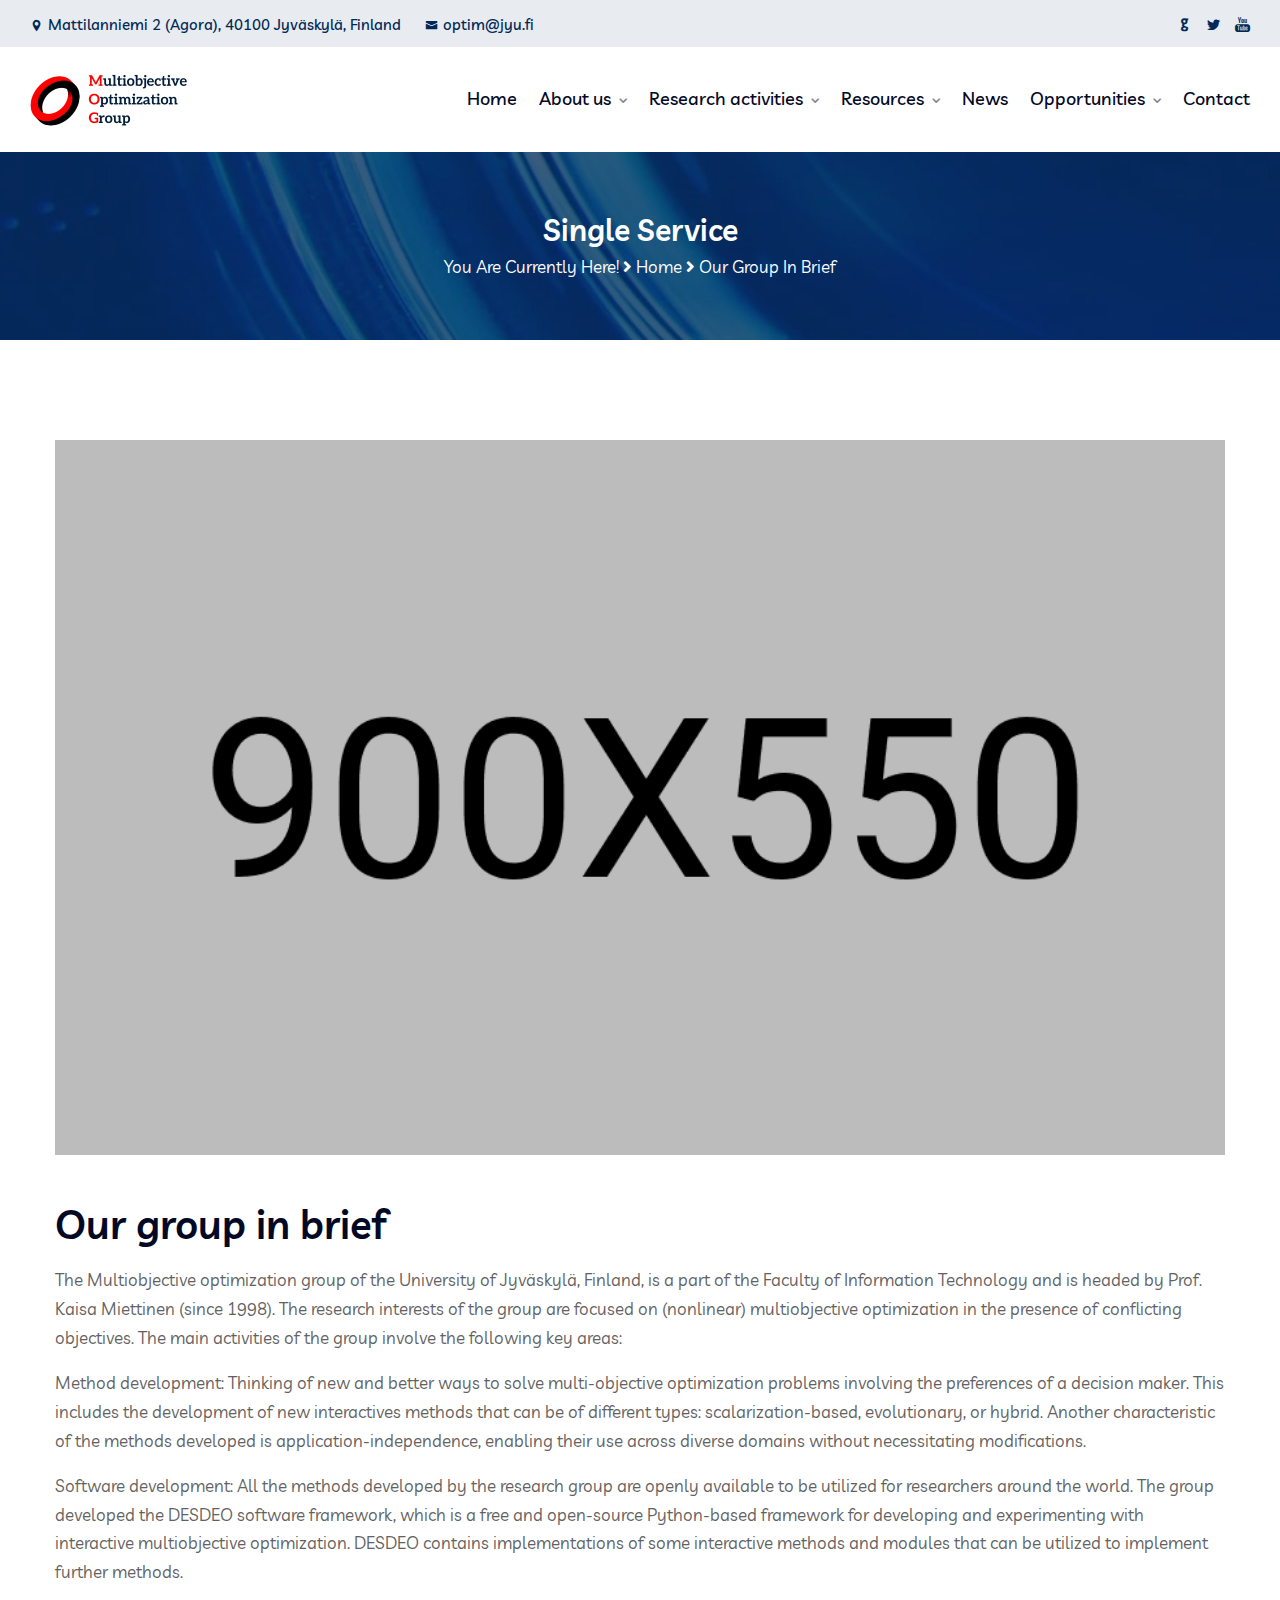
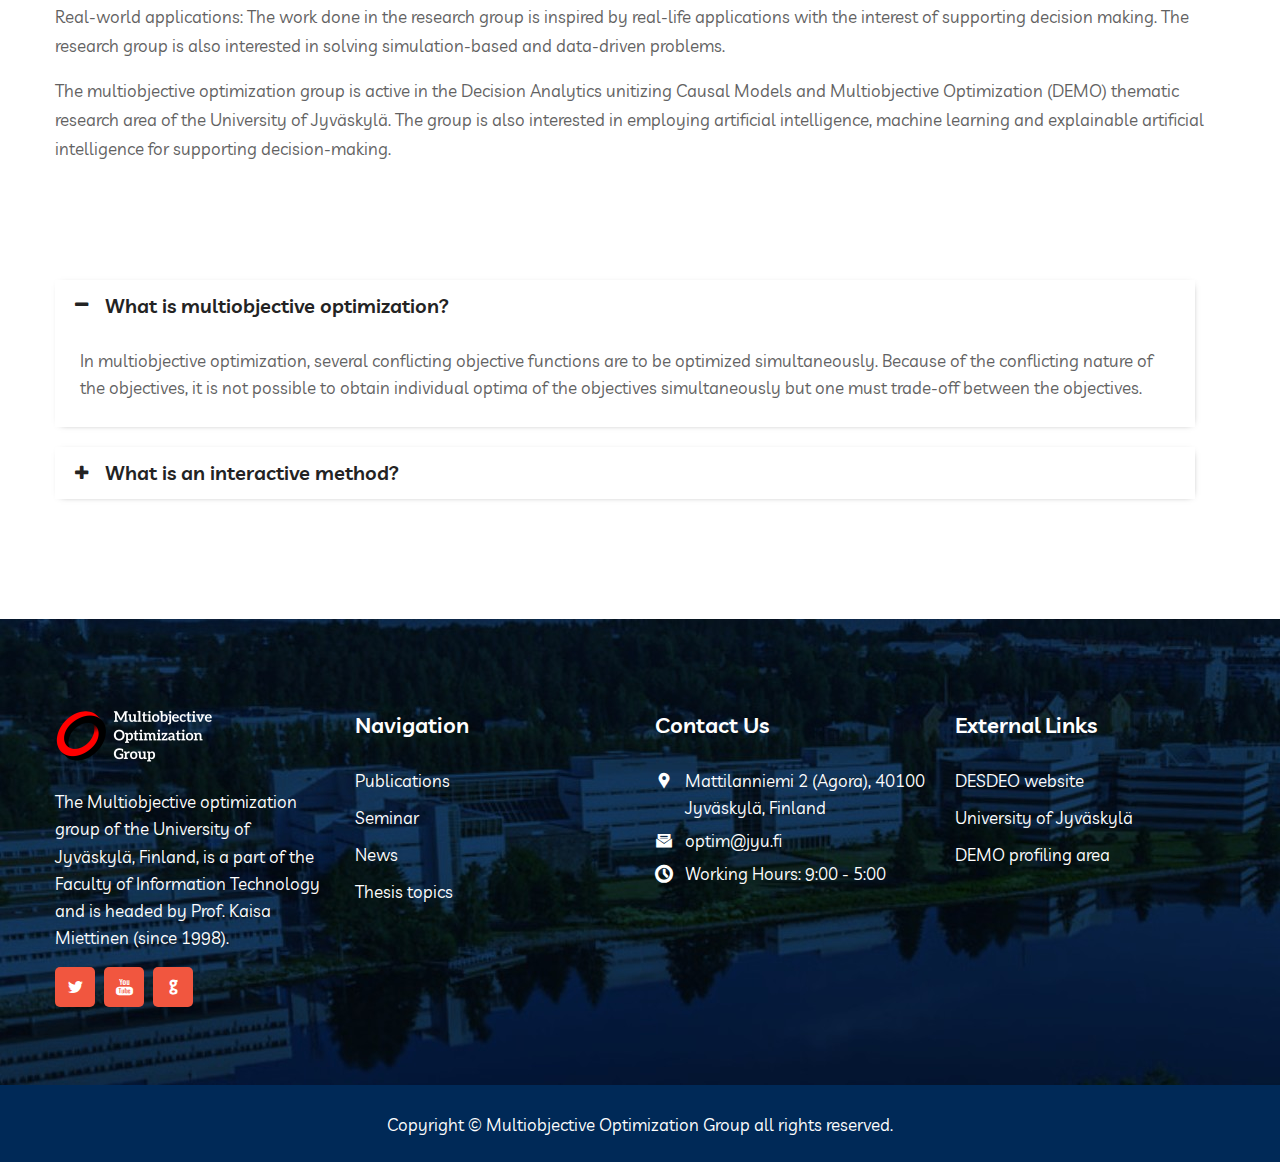
==== our_group_in_brief.html @ 7fce35a2 "updated information on index, description,resear profile, research directions and members" ====
<!DOCTYPE HTML>
<html lang="en-US">
   <head>
      <meta charset="UTF-8" />
      <meta http-equiv="x-ua-compatible" content="ie=edge" />
      <title>Multiobjective Optimization Group</title>
      <meta name="description" content="" />
      <meta
        name="viewport"
        content="wicorporateh=device-wicorporateh, initial-scale=1"
      />
      <!-- Favicon Icon -->
      <link rel="icon" type="image/png" href="img/favicon.png" />
      <link rel="stylesheet" type="text/css" href="css/bootstrap.min.css" />
      <link rel="stylesheet" type="text/css" href="venobox/venobox.css" />
      <link rel="stylesheet" type="text/css" href="css/plugin_theme_css.css" />
      <link rel="stylesheet" type="text/css" href="css/style.css" />
      <link rel="stylesheet" type="text/css" href="css/corporate_style.css" />
      <link rel="stylesheet" type="text/css" href="css/responsive.css" />
      <link
        rel="stylesheet"
        type="text/css"
        href="css/corporate-responsive.css"
      />
      <!-- modernizr js -->
      <script src="js/vendor/modernizr-2.8.3.min.js"></script>
   </head>
   <body>
      <div class="em40_header_area_main">
         <div class="corporate-header-top">
           <div class="container-fluid">
             <div class="row">
               <div class="col-xs-12 col-lg-8 col-xl-8 col-md-12 col-sm-12">
                 <div class="top-address text-left">
                   <p>
                     <span>
                       <i class="icofont-location-pin"></i>Mattilanniemi 2 (Agora),
                       40100 Jyväskylä, Finland</span
                     >
                     <a href="mailto:demo@example.com">
                       <i class="icofont-envelope"></i>optim@jyu.fi
                     </a>
                   </p>
                 </div>
               </div>
               <!-- TOP RIGHT -->
               <div class="col-xs-12 col-lg-4 col-xl-4 col-md-12 col-sm-12">
                 <div class="top-right-menu">
                   <ul class="social-icons text-right text_m_center">
                     <li>
                       <a class="github social-icon" href="#"
                         ><i class="icofont-github"></i
                       ></a>
                     </li>
                     <li>
                       <a class="twitter social-icon" href="#"
                         ><i class="icofont-twitter"></i
                       ></a>
                     </li>
                     <li>
                       <a class="youtube social-icon" href="#"
                         ><i class="icofont-brand-youtube"></i
                       ></a>
                     </li>
                   </ul>
                 </div>
               </div>
             </div>
           </div>
         </div>
         <!-- END HEADER TOP AREA -->
         <div class="corporate-main-menu one_page hidden-xs hidden-sm witr_h_h10">
           <div class="corporate_nav_area scroll_fixed postfix">
             <div class="container-fluid">
               <div class="row logo-left">
                 <div class="col-md-3 col-sm-3 col-xs-4">
                   <div class="logo">
                     <a class="main_sticky_main_l" href="index.html" title="MOG">
                       <img src="img/logo1.png" alt="MOG" />
                     </a>
                     <a class="main_sticky_l" href="index.html" title="MOG">
                       <img src="img/logo2.png" alt="MOG" />
                     </a>
                   </div>
                 </div>
                 <!-- MAIN MENU -->
                 <div class="col-md-9 col-sm-9 col-xs-8">
                   <div class="tx_mmenu_together">
                     <nav class="corporate_menu">
                       <ul class="sub-menu">
                         <li>
                           <a href="index.html">Home</a>
                         </li>
                         <li class="menu-item-has-children">
                           <a href="#">About us</a>
                           <ul class="sub-menu">
                             <li>
                               <a href="our_group_in_brief.html"
                                 >Our group in brief</a
                               >
                             </li>
                             <li>
                               <a href="research_profile.html">Research profile</a>
                             </li>
                             <li>
                               <a href="research_directions.html"
                                 >Current research directions</a
                               >
                             </li>
                             <li><a href="members.html">Members</a></li>
                             <li><a href="gallery.html">Gallery</a></li>
                           </ul>
                         </li>
                         <li class="menu-item-has-children">
                           <a href="#">Research activities</a>
                           <ul class="sub-menu">
                             <li><a href="seminar.html">Seminar</a></li>
                             <li><a href="publications.html">Publications</a></li>
                             <li><a href="projects.html">Projects</a></li>
                             <li>
                               <a href="conference_participation.html"
                                 >Conference participation</a
                               >
                             </li>
                             <li>
                               <a href="research_visits.html">Research visits</a>
                             </li>
                             <li>
                               <a href="collaboration.html">Collaboration</a>
                             </li>
                           </ul>
                         </li>
                         <li class="menu-item-has-children">
                           <a href="#">Resources</a>
                           <ul class="sub-menu">
                             <li><a href="material.html">Material</a></li>
                             <li><a href="software.html">Software</a></li>
                             <li>
                               <a href="posters_of_research.html"
                                 >Posters of research</a
                               >
                             </li>
                           </ul>
                         </li>
                         <li><a href="news.html">News</a></li>
                         <li class="menu-item-has-children">
                           <a href="#">Opportunities</a>
                           <ul class="sub-menu">
                             <li>
                               <a href="join_our_group.html">Join our group</a>
                             </li>
                             <li>
                               <a href="current_job_openings.html"
                                 >Current job openings</a
                               >
                             </li>
                             <li>
                               <a href="thesis_topics.html"
                                 >Master and PhD thesis topics</a
                               >
                             </li>
                           </ul>
                         </li>
                         <li><a href="contact.html">Contact</a></li>
                       </ul>
                     </nav>
                   </div>
                 </div>
               </div>
             </div>
           </div>
         </div>
       </div>
       <!-- MOBILE MENU Logo AREA -->
       <div class="mobile_logo_area hidden-md hidden-lg">
         <div class="container">
           <div class="row">
             <div class="col-sm-12">
               <div class="mobile_menu_logo text-center">
                 <a href="index.html" title="poket">
                   <img src="img/logo1.png" alt="image" />
                 </a>
               </div>
             </div>
           </div>
         </div>
       </div>
       <!-- MOBILE MENU AREA -->
       <div class="home-2 mbm hidden-md hidden-lg header_area main-menu-area">
         <div class="menu_area mobile-menu">
           <nav class="corporate_menu">
             <ul class="sub-menu">
               <li>
                 <a href="index.html">Home</a>
               </li>
               <li class="menu-item-has-children">
                 <a href="#">About us</a>
                 <ul class="sub-menu">
                   <li>
                     <a href="our_group_in_brief.html">Our group in brief</a>
                   </li>
                   <li><a href="research_profile.html">Research profile</a></li>
                   <li>
                     <a href="research_directions.html"
                       >Current research directions</a
                     >
                   </li>
                   <li><a href="members.html">Members</a></li>
                   <li><a href="gallery.html">Gallery</a></li>
                 </ul>
               </li>
               <li class="menu-item-has-children">
                 <a href="#">Research activities</a>
                 <ul class="sub-menu">
                   <li><a href="seminar.html">Seminar</a></li>
                   <li><a href="publications.html">Publications</a></li>
                   <li><a href="projects.html">Projects</a></li>
                   <li>
                     <a href="conference_participation.html"
                       >Conference participation</a
                     >
                   </li>
                   <li><a href="research_visits.html">Research visits</a></li>
                   <li><a href="collaboration.html">Collaboration</a></li>
                 </ul>
               </li>
               <li class="menu-item-has-children">
                 <a href="#">Resources</a>
                 <ul class="sub-menu">
                   <li><a href="material.html">Material</a></li>
                   <li><a href="software.html">Software</a></li>
                   <li>
                     <a href="posters_of_research.html">Posters of research</a>
                   </li>
                 </ul>
               </li>
               <li><a href="news.html">News</a></li>
               <li class="menu-item-has-children">
                 <a href="#">Opportunities</a>
                 <ul class="sub-menu">
                   <li><a href="join_our_group.html">Join our group</a></li>
                   <li>
                     <a href="current_job_openings.html">Current job openings</a>
                   </li>
                   <li>
                     <a href="thesis_topics.html">Master and PhD thesis topics</a>
                   </li>
                 </ul>
               </li>
               <li><a href="contact.html">Contact</a></li>
             </ul>
           </nav>
         </div>
       </div>

      <!-- END MOBILE MENU AREA  -->
      <!-- breadcumb area -->
      <div class="breadcumb-area">
         <div class="container">
            <div class="row">
               <div class="col-md-12 txtc  text-center ccase">
                  <div class="brpt">
                     <h2>Single Service</h2>
                  </div>
                  <div class="breadcumb-inner">
                     <ul>
                        <li>You are currently here! <i class="fas fa-angle-right"></i> </li>
                        <li><a href="index.html" rel="v:url" property="v:title">Home</a></li>
                        <li><i class="fas fa-angle-right"></i></li>
                        <li><span class="current">Our group in brief</span></li>
                     </ul>
                  </div>
               </div>
            </div>
         </div>
      </div>
      <!-- End breadcumb area -->
      <!-- single service area -->
      <div class="single_service_area">
         <div class="container">
            <div class="row">
               <div class="col-lg-12">
                  <div class="witr_text_widget">
                     <div class="witr_text_widget_inner">
                        <img src="img/single-service.jpg" alt="image" />
                        <h2>Our group in brief</h2>
                        <p>
                          The Multiobjective optimization group of the University of Jyväskylä, Finland, is a part of the Faculty of Information Technology and is headed by Prof. Kaisa Miettinen (since 1998). The research interests of the group are focused on (nonlinear) multiobjective optimization in the presence of conflicting objectives. The main activities of the group involve the following key areas:
                        </p>
                        <p>Method development: Thinking of new and better ways to solve multi-objective optimization problems involving the preferences of a decision maker. This includes the development of new interactives methods that can be of different types: scalarization-based, evolutionary, or hybrid. Another characteristic of the methods developed is application-independence, enabling their use across diverse domains without necessitating modifications.</p>
                        <p>Software development: All the methods developed by the research group are openly available to be utilized for researchers around the world. The group developed the DESDEO software framework, which is a free and open-source Python-based framework for developing and experimenting with interactive multiobjective optimization. DESDEO contains implementations of some interactive methods and modules that can be utilized to implement further methods.</p>
                        <p>Real-world applications: The work done in the research group is inspired by real-life applications with the interest of supporting decision making. The research group is also interested in solving simulation-based and data-driven problems.</p>
                        <p>The multiobjective optimization group is active in the Decision Analytics unitizing Causal Models and Multiobjective Optimization (DEMO) thematic research area of the University of Jyväskylä. The group is also interested in employing artificial intelligence, machine learning and explainable artificial intelligence for supporting decision-making.</p>
                     </div>
                  </div>
               </div>
            </div>
         </div>
      </div>
      <!-- accordion area1 -->
      <div class="faq_area1 single_service_faq1">
         <div class="container">
            <div class="row">
               <div class="col-lg-12 col-md-12 col-sm-12">
                  <div class="accordion_area accordion_area_02">
                     <div class="faq-part">
                        <div id="accordion">
                           <!--01 single card -->	
                           <div class="card card-2 accordion_02_shadow active show">
                              <div class="card-header witr_ac_card border_bottom_0">
                                 <a href="#" class="card-link witr_ac_style writ_ac_style_02 collapsed" data-toggle="collapse" data-target="#collapse_05" aria-expanded="false">	
                                 What is multiobjective optimization?</a>
                              </div>
                              <div id="collapse_05" class=" collapse content_style active show" data-parent="#accordion" style="">
                                 <p>In multiobjective optimization, several conflicting objective functions are to be optimized simultaneously. Because of the conflicting nature of the objectives, it is not possible to obtain individual optima of the objectives simultaneously but one must trade-off between the objectives. </p>
                              </div>
                           </div>
                           <!--02 single card -->	
                           <div class="card card-2 accordion_02_shadow">
                              <div class="card-header witr_ac_card border_bottom_0">
                                 <a href="#" class="card-link witr_ac_style writ_ac_style_02" data-toggle="collapse" data-target="#collapse_01" aria-expanded="true">	
                                 What is an interactive method?</a>
                              </div>
                              <div id="collapse_01" class="collapse content_style " data-parent="#accordion">
                                 <p>Interactive methods are iterative by nature, allowing the decision maker (who is a domain expert) to direct the solution process with one's preference information to find the most preferred balance between the objectives. In interactive methods, the amount of information to be considered at a time is limited and, thus, the cognitive load set on the decision maker is not too demanding. Furthermore, the decision maker learns about the interdependencies among the objectives and also the feasibility of one's preferences.</p>
                              </div>
                           </div>
                          
                        </div>
                     </div>
                  </div>
               </div>
            </div>
         </div>
      </div>
      <!-- footer area -->
    <div class="witrfm_area em_footer_area">
      <!-- FOOTER MIDDLE AREA -->
      <div class="footer-middle">
        <div class="container">
          <div class="row">
            <div class="col-sm-12 col-md-6 col-lg-3">
              <div class="widget widget_twr_description_widget">
                <div class="corporate-description-area">
                  <a href="#"
                    ><img src="img/logo2.png" alt="Footer logo" class="logo"
                  /></a>
                  <p>
                     The Multiobjective optimization group of the University of Jyväskylä, Finland, is a part of the Faculty of Information Technology and is headed by Prof. Kaisa Miettinen (since 1998).
                  </p>
                  <p class="phone"><a href="tel:"> </a></p>
                  <div class="social-icons">
                    <a href="#"><i class="icofont-twitter"></i></a>
                    
                    <a href="#"><i class="icofont-brand-youtube"></i></a>
                    <a href="#"><i class="icofont-github"></i></a>
                  </div>
                </div>
              </div>
            </div>
            <div class="col-sm-12 col-md-6 col-lg-3">
              <div class="widget widget_nav_menu">
                <h2 class="widget-title">Navigation</h2>
                <div class="menu-useful-links-container">
                  <ul class="menu">
                    <li><a href="publications.html">Publications</a></li>
                    <li><a href="seminar.html">Seminar</a></li>
                    <li><a href="news.html">News</a></li>
                    <li><a href="thesis_topics.html">Thesis topics</a></li>
                  </ul>
                </div>
              </div>
            </div>
            <div class="col-sm-12 col-md-6 col-lg-3">
              <div class="widget about_us">
                <h2 class="widget-title">Contact Us</h2>
                <!-- About Widget -->
                <div class="about-footer">
                  <div class="footer-widget address">
                    <div class="footer-logo"></div>
                    <div class="footer-address">
                      <div class="footer_s_inner">
                        <div class="footer-sociala-icon">
                          <i class="icofont-google-map"></i>
                        </div>
                        <div class="footer-sociala-info">
                          <p>Mattilanniemi 2 (Agora),
                           40100 Jyväskylä, Finland</p>
                        </div>
                      </div>
                      <div class="footer_s_inner">
                        <div class="footer-sociala-icon">
                          <i class="icofont-envelope-open"></i>
                        </div>
                        <div class="footer-sociala-info">
                          <p>optim@jyu.fi</p>
                        </div>
                      </div>
                      <div class="footer_s_inner">
                        <div class="footer-sociala-icon">
                          <i class="icofont-ui-clock"></i>
                        </div>
                        <div class="footer-sociala-info">
                          <p>Working Hours: 9:00 - 5:00</p>
                        </div>
                      </div>
                    </div>
                  </div>
                </div>
              </div>
            </div>
            <div class="col-sm-12 col-md-6 col-lg-3">
              <div class="widget widget_nav_menu">
                <h2 class="widget-title">External Links</h2>
                <div class="menu-navigation-container">
                  <ul class="menu">
                    <li><a href="https://desdeo.misitano.xyz/">DESDEO website</a></li>
                    <li><a href="https://www.jyu.fi/en/">University of Jyväskylä</a></li>
                    <li><a href="https://www.jyu.fi/it/en/research/research-projects/academy-of-finland/demo">DEMO profiling area</a></li>
                  </ul>
                </div>
              </div>
            </div>
          </div>
        </div>
      </div>
      <!-- FOOTER BOTTOM AREA -->
      <div class="footer-bottom">
        <div class="container">
          <div class="row" style="justify-content: center;">
            <div class="col-lg-6 col-md-6 col-sm-12">
              <div class="copy-right-text">
                <p>
                  Copyright &copy; Multiobjective Optimization Group all rights
                  reserved.
                </p>
              </div>
            </div>
          </div>
        </div>
      </div>
      <!-- END FOOTER BOTTOM AREA -->
      </div>
      <!-- Include All JS -->
      <script src="js/vendor/jquery-3.5.1.min.js"></script>
      <script src="js/bootstrap.min.js"></script>
      <script src="js/isotope.pkgd.min.js"></script>
      <script src="js/owl.carousel.min.js"></script>
      <script src="js/jquery.nivo.slider.pack.js"></script>
      <script src="js/slick.min.js"></script>
      <script src="js/imagesloaded.pkgd.min.js"></script>
      <script src="venobox/venobox.min.js"></script>
      <script src="js/jquery.appear.js"></script>
      <script src="js/jquery.knob.js"></script>
      <script src="js/BeerSlider.js"></script>
      <script src="js/theme-pluginjs.js"></script>
      <script src="js/jquery.meanmenu.js"></script>
      <script src="js/ajax-mail.js"></script>
      <script src="js/theme.js"></script>
   </body>
</html>
---- venobox/venobox.css ----
/* ------ venobox.css --------*/
.vbox-overlay *, .vbox-overlay *:before, .vbox-overlay *:after{
    -webkit-backface-visibility: hidden;
    -webkit-box-sizing:border-box;
    -moz-box-sizing:border-box;
    box-sizing:border-box;
}
/* ------- overlay: change here background color and opacity ----- */
.vbox-overlay{
    background: #fdfdfd;
    background: rgba(0,0,0,0.85); 
    width: 100%;
    height: auto;
    position: fixed;
    top: 0;
    left: 0;
    bottom: 0;
    z-index: 9999;
    opacity: 0;
    overflow-x: hidden;
    overflow-y: auto;

}

/* ----- preloader - choose between CIRCLE, IOS, DOTS, QUADS ----- */

/* circle preloader */
.vbox-preloader{
    position:fixed; 
    width:32px; 
    height:32px;
    left:50%; 
    top:50%; 
    margin-left:-16px; 
    margin-top:-16px;
    background-image: url(preload-circle.png);
    text-indent: -100px;
    overflow: hidden;
    -webkit-animation: playload 1.4s steps(18) infinite;
       -moz-animation: playload 1.4s steps(18) infinite;
        -ms-animation: playload 1.4s steps(18) infinite;
         -o-animation: playload 1.4s steps(18) infinite;
            animation: playload 1.4s steps(18) infinite;
}
@-webkit-keyframes playload {
   from { background-position:    0px; }
     to { background-position: -576px; }
}
@-moz-keyframes playload {
   from { background-position:    0px; }
     to { background-position: -576px; }
}
@-ms-keyframes playload {
   from { background-position:    0px; }
     to { background-position: -576px; }
}
@-o-keyframes playload {
   from { background-position:    0px; }
     to { background-position: -576px; }
}
@keyframes playload {
   from { background-position:    0px; }
     to { background-position: -576px; }
}


/* IOS preloader */

/*.vbox-preloader{
    position:fixed; 
    width:32px; 
    height:32px;
    left:50%; 
    top:50%; 
    margin-left:-16px; 
    margin-top:-16px;
    background-image: url(preload-ios.png);
    text-indent: -100px;
    overflow: hidden;
    -webkit-animation: playload 1.4s steps(12) infinite;
       -moz-animation: playload 1.4s steps(12) infinite;
        -ms-animation: playload 1.4s steps(12) infinite;
         -o-animation: playload 1.4s steps(12) infinite;
            animation: playload 1.4s steps(12) infinite;
}

@-webkit-keyframes playload {
   from { background-position:    0px; }
     to { background-position: -384px; }
}
@-moz-keyframes playload {
   from { background-position:    0px; }
     to { background-position: -384px; }
}
@-ms-keyframes playload {
   from { background-position:    0px; }
     to { background-position: -384px; }
}
@-o-keyframes playload {
   from { background-position:    0px; }
     to { background-position: -384px; }
}
@keyframes playload {
   from { background-position:    0px; }
     to { background-position: -384px; }
}
*/


/* dots preloader */
/*
.vbox-preloader{
    position:fixed; 
    width:32px; 
    height:11px;
    left:50%; 
    top:50%; 
    margin-left:-16px; 
    margin-top:-16px;
    background-image: url(preload-dots.png);
    text-indent: -100px;
    overflow: hidden;
    -webkit-animation: playload 1.4s steps(24) infinite;
       -moz-animation: playload 1.4s steps(24) infinite;
        -ms-animation: playload 1.4s steps(24) infinite;
         -o-animation: playload 1.4s steps(24) infinite;
            animation: playload 1.4s steps(24) infinite;
}

@-webkit-keyframes playload {
   from { background-position:    0px; }
     to { background-position: -768px; }
}
@-moz-keyframes playload {
   from { background-position:    0px; }
     to { background-position: -768px; }
}
@-ms-keyframes playload {
   from { background-position:    0px; }
     to { background-position: -768px; }
}
@-o-keyframes playload {
   from { background-position:    0px; }
     to { background-position: -768px; }
}
@keyframes playload {
   from { background-position:    0px; }
     to { background-position: -768px; }
}
*/


/* quads preloader */
/*
.vbox-preloader{
    position:fixed; 
    width:32px; 
    height:10px;
    left:50%; 
    top:50%; 
    margin-left:-16px; 
    margin-top:-16px;
    background-image: url(preload-quads.png);
    text-indent: -100px;
    overflow: hidden;
    -webkit-animation: playload 1.4s steps(12) infinite;
       -moz-animation: playload 1.4s steps(12) infinite;
        -ms-animation: playload 1.4s steps(12) infinite;
         -o-animation: playload 1.4s steps(12) infinite;
            animation: playload 1.4s steps(12) infinite;
}
@-webkit-keyframes playload {
   from { background-position:    0px; }
     to { background-position: -384px; }
}
@-moz-keyframes playload {
   from { background-position:    0px; }
     to { background-position: -384px; }
}
@-ms-keyframes playload {
   from { background-position:    0px; }
     to { background-position: -384px; }
}
@-o-keyframes playload {
   from { background-position:    0px; }
     to { background-position: -384px; }
}
@keyframes playload {
   from { background-position:    0px; }
     to { background-position: -384px; }
}
*/
/* ----- navigation ----- */
.vbox-close{
    cursor: pointer;
    position: fixed;
    top: -1px;
    right: 0;
    width: 46px;
    height: 40px;
    padding: 10px 20px 10px 0;
    display: block;
    background: url(close.gif) no-repeat #161617;
    background-position:10px center;
    color: #fff;
    text-indent: -100px;
    overflow: hidden;
}
.vbox-next, .vbox-prev{
    box-sizing: content-box;
    cursor: pointer;
    position: fixed;
    top: 50%;
    color: #fff;
    width: 30px;
    height: 170px;
    margin-top: -85px;
    text-indent: -100px;
    border: solid transparent; /* Using border instead of padding to keep bg image in place */
    overflow: hidden;
}
.vbox-prev{
    left: 0;
    border-width: 0 30px 0 10px;
    background: url(prev.gif) center center no-repeat;
}
.vbox-next{
    right: 0;
    border-width: 0 10px 0 30px;
    background: url(next.gif) center center no-repeat;
}

.vbox-title{
    width: 100%;
    height: 40px;
    float: left;
    text-align: center;
    line-height: 28px;
    font-size: 12px;
    color: #fff;
    padding: 6px 40px;
    overflow: hidden;
    background: #161617;
    position: fixed;
    display: none;
    top: -1px;
    left: 0;

}
.vbox-num{
    cursor: pointer;
    position: fixed;
    top: -1px;
    left: 0;
    height: 40px;
    display: block;
    color: #fff;
    overflow: hidden;
    line-height: 28px;
    font-size: 12px;
    padding: 6px 10px;
    background: #161617;
    display: none;
}
/* ------- inline window ------ */
.vbox-inline{
    width: 420px;
    height: 315px;
    padding: 10px;
    background: #fff;
    text-align: left;
    margin: 0 auto;
    overflow: auto;
}

/* ------- Video & iFrames window ------ */
.venoframe{
    border: none;
    width: 960px;
    height: 720px;
}
@media (max-width: 992px) {
    .venoframe{
        width: 640px;
        height: 480px;
    }
}
@media (max-width: 767px) {
    .venoframe{
        width: 420px;
        height: 315px;
    }
}
@media (max-width: 460px) {
    .vbox-inline{
        width: 100%;
    }

    .venoframe{
        width: 100%;
        height: 260px;
    }
}

/* ------- PLease do NOT edit this! (or do it at your own risk) ------ */
.vbox-open{
    overflow: hidden;
}
.vbox-container{
    position: relative;
    background: #000;
    width: 100%;
    max-width: 1200px;
    margin: 0 auto;
    padding: 0 15px;
}
.vbox-content{
    text-align: center;
    float: left;
    width: 100%;
    position: relative;
    overflow: hidden;
}
.vbox-container img{
    max-width: 100%;
    height: auto;
}
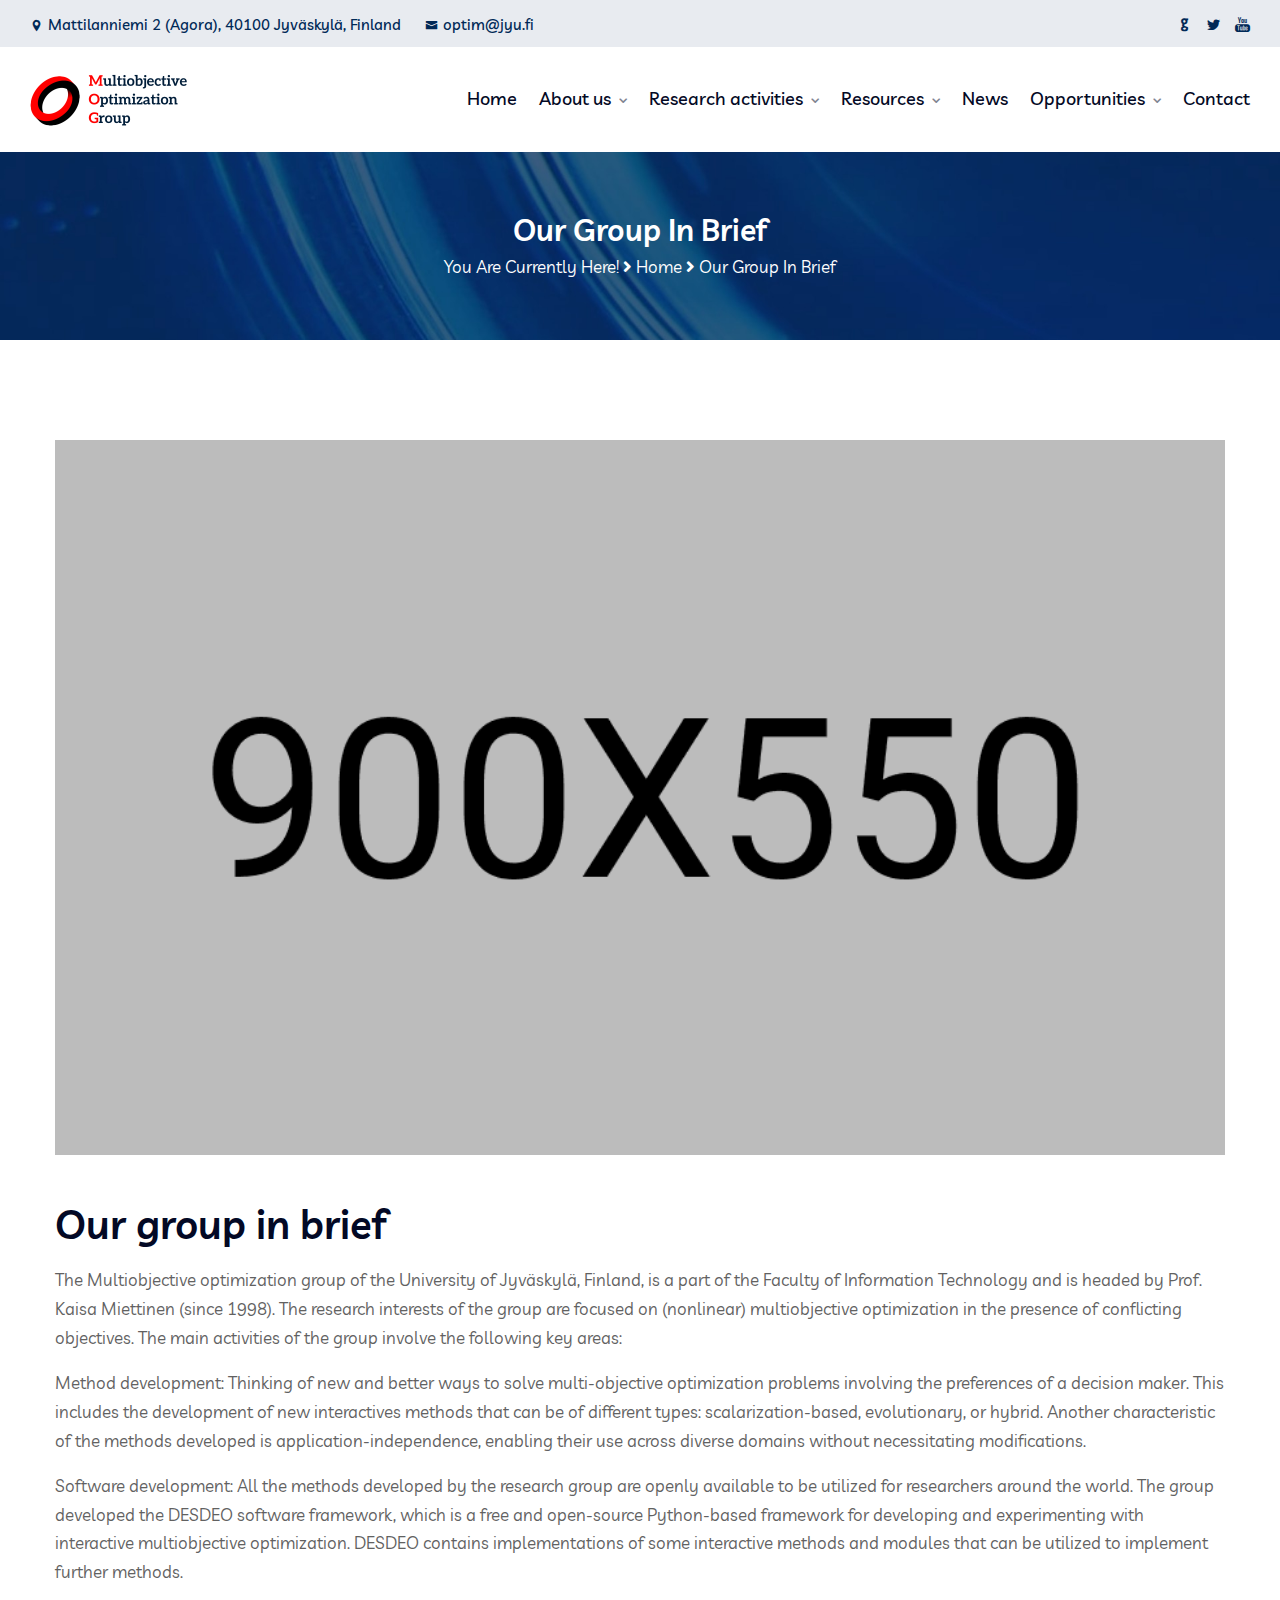
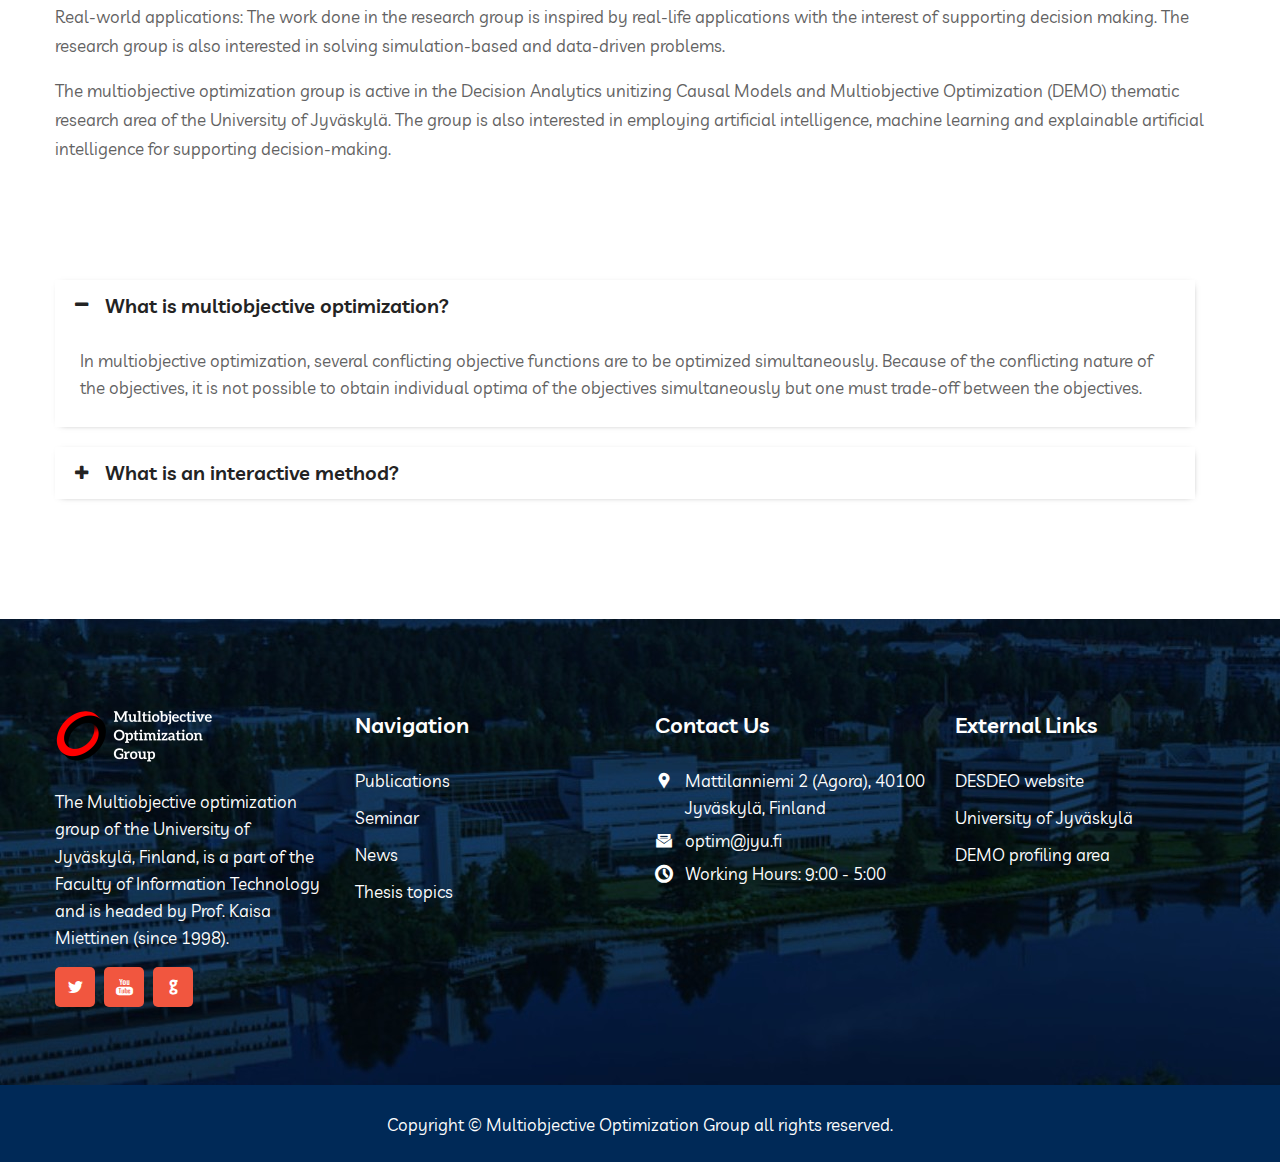
==== commit c0d581bc: "Added information and figures to index" ====
--- a/our_group_in_brief.html
+++ b/our_group_in_brief.html
@@ -1,339 +1,420 @@
-<!DOCTYPE HTML>
+<!DOCTYPE html>
 <html lang="en-US">
-   <head>
-      <meta charset="UTF-8" />
-      <meta http-equiv="x-ua-compatible" content="ie=edge" />
-      <title>Multiobjective Optimization Group</title>
-      <meta name="description" content="" />
-      <meta
-        name="viewport"
-        content="wicorporateh=device-wicorporateh, initial-scale=1"
-      />
-      <!-- Favicon Icon -->
-      <link rel="icon" type="image/png" href="img/favicon.png" />
-      <link rel="stylesheet" type="text/css" href="css/bootstrap.min.css" />
-      <link rel="stylesheet" type="text/css" href="venobox/venobox.css" />
-      <link rel="stylesheet" type="text/css" href="css/plugin_theme_css.css" />
-      <link rel="stylesheet" type="text/css" href="css/style.css" />
-      <link rel="stylesheet" type="text/css" href="css/corporate_style.css" />
-      <link rel="stylesheet" type="text/css" href="css/responsive.css" />
-      <link
-        rel="stylesheet"
-        type="text/css"
-        href="css/corporate-responsive.css"
-      />
-      <!-- modernizr js -->
-      <script src="js/vendor/modernizr-2.8.3.min.js"></script>
-   </head>
-   <body>
-      <div class="em40_header_area_main">
-         <div class="corporate-header-top">
-           <div class="container-fluid">
-             <div class="row">
-               <div class="col-xs-12 col-lg-8 col-xl-8 col-md-12 col-sm-12">
-                 <div class="top-address text-left">
-                   <p>
-                     <span>
-                       <i class="icofont-location-pin"></i>Mattilanniemi 2 (Agora),
-                       40100 Jyväskylä, Finland</span
-                     >
-                     <a href="mailto:demo@example.com">
-                       <i class="icofont-envelope"></i>optim@jyu.fi
-                     </a>
-                   </p>
-                 </div>
-               </div>
-               <!-- TOP RIGHT -->
-               <div class="col-xs-12 col-lg-4 col-xl-4 col-md-12 col-sm-12">
-                 <div class="top-right-menu">
-                   <ul class="social-icons text-right text_m_center">
-                     <li>
-                       <a class="github social-icon" href="#"
-                         ><i class="icofont-github"></i
-                       ></a>
-                     </li>
-                     <li>
-                       <a class="twitter social-icon" href="#"
-                         ><i class="icofont-twitter"></i
-                       ></a>
-                     </li>
-                     <li>
-                       <a class="youtube social-icon" href="#"
-                         ><i class="icofont-brand-youtube"></i
-                       ></a>
-                     </li>
-                   </ul>
-                 </div>
-               </div>
-             </div>
-           </div>
-         </div>
-         <!-- END HEADER TOP AREA -->
-         <div class="corporate-main-menu one_page hidden-xs hidden-sm witr_h_h10">
-           <div class="corporate_nav_area scroll_fixed postfix">
-             <div class="container-fluid">
-               <div class="row logo-left">
-                 <div class="col-md-3 col-sm-3 col-xs-4">
-                   <div class="logo">
-                     <a class="main_sticky_main_l" href="index.html" title="MOG">
-                       <img src="img/logo1.png" alt="MOG" />
-                     </a>
-                     <a class="main_sticky_l" href="index.html" title="MOG">
-                       <img src="img/logo2.png" alt="MOG" />
-                     </a>
-                   </div>
-                 </div>
-                 <!-- MAIN MENU -->
-                 <div class="col-md-9 col-sm-9 col-xs-8">
-                   <div class="tx_mmenu_together">
-                     <nav class="corporate_menu">
-                       <ul class="sub-menu">
-                         <li>
-                           <a href="index.html">Home</a>
-                         </li>
-                         <li class="menu-item-has-children">
-                           <a href="#">About us</a>
-                           <ul class="sub-menu">
-                             <li>
-                               <a href="our_group_in_brief.html"
-                                 >Our group in brief</a
-                               >
-                             </li>
-                             <li>
-                               <a href="research_profile.html">Research profile</a>
-                             </li>
-                             <li>
-                               <a href="research_directions.html"
-                                 >Current research directions</a
-                               >
-                             </li>
-                             <li><a href="members.html">Members</a></li>
-                             <li><a href="gallery.html">Gallery</a></li>
-                           </ul>
-                         </li>
-                         <li class="menu-item-has-children">
-                           <a href="#">Research activities</a>
-                           <ul class="sub-menu">
-                             <li><a href="seminar.html">Seminar</a></li>
-                             <li><a href="publications.html">Publications</a></li>
-                             <li><a href="projects.html">Projects</a></li>
-                             <li>
-                               <a href="conference_participation.html"
-                                 >Conference participation</a
-                               >
-                             </li>
-                             <li>
-                               <a href="research_visits.html">Research visits</a>
-                             </li>
-                             <li>
-                               <a href="collaboration.html">Collaboration</a>
-                             </li>
-                           </ul>
-                         </li>
-                         <li class="menu-item-has-children">
-                           <a href="#">Resources</a>
-                           <ul class="sub-menu">
-                             <li><a href="material.html">Material</a></li>
-                             <li><a href="software.html">Software</a></li>
-                             <li>
-                               <a href="posters_of_research.html"
-                                 >Posters of research</a
-                               >
-                             </li>
-                           </ul>
-                         </li>
-                         <li><a href="news.html">News</a></li>
-                         <li class="menu-item-has-children">
-                           <a href="#">Opportunities</a>
-                           <ul class="sub-menu">
-                             <li>
-                               <a href="join_our_group.html">Join our group</a>
-                             </li>
-                             <li>
-                               <a href="current_job_openings.html"
-                                 >Current job openings</a
-                               >
-                             </li>
-                             <li>
-                               <a href="thesis_topics.html"
-                                 >Master and PhD thesis topics</a
-                               >
-                             </li>
-                           </ul>
-                         </li>
-                         <li><a href="contact.html">Contact</a></li>
-                       </ul>
-                     </nav>
-                   </div>
-                 </div>
-               </div>
-             </div>
-           </div>
-         </div>
-       </div>
-       <!-- MOBILE MENU Logo AREA -->
-       <div class="mobile_logo_area hidden-md hidden-lg">
-         <div class="container">
-           <div class="row">
-             <div class="col-sm-12">
-               <div class="mobile_menu_logo text-center">
-                 <a href="index.html" title="poket">
-                   <img src="img/logo1.png" alt="image" />
-                 </a>
-               </div>
-             </div>
-           </div>
-         </div>
-       </div>
-       <!-- MOBILE MENU AREA -->
-       <div class="home-2 mbm hidden-md hidden-lg header_area main-menu-area">
-         <div class="menu_area mobile-menu">
-           <nav class="corporate_menu">
-             <ul class="sub-menu">
-               <li>
-                 <a href="index.html">Home</a>
-               </li>
-               <li class="menu-item-has-children">
-                 <a href="#">About us</a>
-                 <ul class="sub-menu">
-                   <li>
-                     <a href="our_group_in_brief.html">Our group in brief</a>
-                   </li>
-                   <li><a href="research_profile.html">Research profile</a></li>
-                   <li>
-                     <a href="research_directions.html"
-                       >Current research directions</a
-                     >
-                   </li>
-                   <li><a href="members.html">Members</a></li>
-                   <li><a href="gallery.html">Gallery</a></li>
-                 </ul>
-               </li>
-               <li class="menu-item-has-children">
-                 <a href="#">Research activities</a>
-                 <ul class="sub-menu">
-                   <li><a href="seminar.html">Seminar</a></li>
-                   <li><a href="publications.html">Publications</a></li>
-                   <li><a href="projects.html">Projects</a></li>
-                   <li>
-                     <a href="conference_participation.html"
-                       >Conference participation</a
-                     >
-                   </li>
-                   <li><a href="research_visits.html">Research visits</a></li>
-                   <li><a href="collaboration.html">Collaboration</a></li>
-                 </ul>
-               </li>
-               <li class="menu-item-has-children">
-                 <a href="#">Resources</a>
-                 <ul class="sub-menu">
-                   <li><a href="material.html">Material</a></li>
-                   <li><a href="software.html">Software</a></li>
-                   <li>
-                     <a href="posters_of_research.html">Posters of research</a>
-                   </li>
-                 </ul>
-               </li>
-               <li><a href="news.html">News</a></li>
-               <li class="menu-item-has-children">
-                 <a href="#">Opportunities</a>
-                 <ul class="sub-menu">
-                   <li><a href="join_our_group.html">Join our group</a></li>
-                   <li>
-                     <a href="current_job_openings.html">Current job openings</a>
-                   </li>
-                   <li>
-                     <a href="thesis_topics.html">Master and PhD thesis topics</a>
-                   </li>
-                 </ul>
-               </li>
-               <li><a href="contact.html">Contact</a></li>
-             </ul>
-           </nav>
-         </div>
-       </div>
+  <head>
+    <meta charset="UTF-8" />
+    <meta http-equiv="x-ua-compatible" content="ie=edge" />
+    <title>Multiobjective Optimization Group</title>
+    <meta name="description" content="" />
+    <meta
+      name="viewport"
+      content="wicorporateh=device-wicorporateh, initial-scale=1"
+    />
+    <!-- Favicon Icon -->
+    <link rel="icon" type="image/png" href="img/favicon.png" />
+    <link rel="stylesheet" type="text/css" href="css/bootstrap.min.css" />
+    <link rel="stylesheet" type="text/css" href="venobox/venobox.css" />
+    <link rel="stylesheet" type="text/css" href="css/plugin_theme_css.css" />
+    <link rel="stylesheet" type="text/css" href="css/style.css" />
+    <link rel="stylesheet" type="text/css" href="css/corporate_style.css" />
+    <link rel="stylesheet" type="text/css" href="css/responsive.css" />
+    <link
+      rel="stylesheet"
+      type="text/css"
+      href="css/corporate-responsive.css"
+    />
+    <!-- modernizr js -->
+    <script src="js/vendor/modernizr-2.8.3.min.js"></script>
+  </head>
+  <body>
+    <div class="em40_header_area_main">
+      <div class="corporate-header-top">
+        <div class="container-fluid">
+          <div class="row">
+            <div class="col-xs-12 col-lg-8 col-xl-8 col-md-12 col-sm-12">
+              <div class="top-address text-left">
+                <p>
+                  <span>
+                    <i class="icofont-location-pin"></i>Mattilanniemi 2 (Agora),
+                    40100 Jyväskylä, Finland</span
+                  >
+                  <a href="mailto:demo@example.com">
+                    <i class="icofont-envelope"></i>optim@jyu.fi
+                  </a>
+                </p>
+              </div>
+            </div>
+            <!-- TOP RIGHT -->
+            <div class="col-xs-12 col-lg-4 col-xl-4 col-md-12 col-sm-12">
+              <div class="top-right-menu">
+                <ul class="social-icons text-right text_m_center">
+                  <li>
+                    <a class="github social-icon" href="#"
+                      ><i class="icofont-github"></i
+                    ></a>
+                  </li>
+                  <li>
+                    <a class="twitter social-icon" href="#"
+                      ><i class="icofont-twitter"></i
+                    ></a>
+                  </li>
+                  <li>
+                    <a class="youtube social-icon" href="#"
+                      ><i class="icofont-brand-youtube"></i
+                    ></a>
+                  </li>
+                </ul>
+              </div>
+            </div>
+          </div>
+        </div>
+      </div>
+      <!-- END HEADER TOP AREA -->
+      <div class="corporate-main-menu one_page hidden-xs hidden-sm witr_h_h10">
+        <div class="corporate_nav_area scroll_fixed postfix">
+          <div class="container-fluid">
+            <div class="row logo-left">
+              <div class="col-md-3 col-sm-3 col-xs-4">
+                <div class="logo">
+                  <a class="main_sticky_main_l" href="index.html" title="MOG">
+                    <img src="img/logo1.png" alt="MOG" />
+                  </a>
+                  <a class="main_sticky_l" href="index.html" title="MOG">
+                    <img src="img/logo2.png" alt="MOG" />
+                  </a>
+                </div>
+              </div>
+              <!-- MAIN MENU -->
+              <div class="col-md-9 col-sm-9 col-xs-8">
+                <div class="tx_mmenu_together">
+                  <nav class="corporate_menu">
+                    <ul class="sub-menu">
+                      <li>
+                        <a href="index.html">Home</a>
+                      </li>
+                      <li class="menu-item-has-children">
+                        <a href="#">About us</a>
+                        <ul class="sub-menu">
+                          <li>
+                            <a href="our_group_in_brief.html"
+                              >Our group in brief</a
+                            >
+                          </li>
+                          <li>
+                            <a href="research_profile.html">Research profile</a>
+                          </li>
+                          <li>
+                            <a href="research_directions.html"
+                              >Current research directions</a
+                            >
+                          </li>
+                          <li><a href="members.html">Members</a></li>
+                          <li><a href="gallery.html">Gallery</a></li>
+                        </ul>
+                      </li>
+                      <li class="menu-item-has-children">
+                        <a href="#">Research activities</a>
+                        <ul class="sub-menu">
+                          <li><a href="seminar.html">Seminar</a></li>
+                          <li><a href="publications.html">Publications</a></li>
+                          <li><a href="projects.html">Projects</a></li>
+                          <li>
+                            <a href="conference_participation.html"
+                              >Conference participation</a
+                            >
+                          </li>
+                          <li>
+                            <a href="research_visits.html">Research visits</a>
+                          </li>
+                          <li>
+                            <a href="collaboration.html">Collaboration</a>
+                          </li>
+                        </ul>
+                      </li>
+                      <li class="menu-item-has-children">
+                        <a href="#">Resources</a>
+                        <ul class="sub-menu">
+                          <li><a href="material.html">Material</a></li>
+                          <li><a href="software.html">Software</a></li>
+                          <li>
+                            <a href="posters_of_research.html"
+                              >Posters of research</a
+                            >
+                          </li>
+                        </ul>
+                      </li>
+                      <li><a href="news.html">News</a></li>
+                      <li class="menu-item-has-children">
+                        <a href="#">Opportunities</a>
+                        <ul class="sub-menu">
+                          <li>
+                            <a href="join_our_group.html">Join our group</a>
+                          </li>
+                          <li>
+                            <a href="current_job_openings.html"
+                              >Current job openings</a
+                            >
+                          </li>
+                          <li>
+                            <a href="thesis_topics.html"
+                              >Master and PhD thesis topics</a
+                            >
+                          </li>
+                        </ul>
+                      </li>
+                      <li><a href="contact.html">Contact</a></li>
+                    </ul>
+                  </nav>
+                </div>
+              </div>
+            </div>
+          </div>
+        </div>
+      </div>
+    </div>
+    <!-- MOBILE MENU Logo AREA -->
+    <div class="mobile_logo_area hidden-md hidden-lg">
+      <div class="container">
+        <div class="row">
+          <div class="col-sm-12">
+            <div class="mobile_menu_logo text-center">
+              <a href="index.html" title="poket">
+                <img src="img/logo1.png" alt="image" />
+              </a>
+            </div>
+          </div>
+        </div>
+      </div>
+    </div>
+    <!-- MOBILE MENU AREA -->
+    <div class="home-2 mbm hidden-md hidden-lg header_area main-menu-area">
+      <div class="menu_area mobile-menu">
+        <nav class="corporate_menu">
+          <ul class="sub-menu">
+            <li>
+              <a href="index.html">Home</a>
+            </li>
+            <li class="menu-item-has-children">
+              <a href="#">About us</a>
+              <ul class="sub-menu">
+                <li>
+                  <a href="our_group_in_brief.html">Our group in brief</a>
+                </li>
+                <li><a href="research_profile.html">Research profile</a></li>
+                <li>
+                  <a href="research_directions.html"
+                    >Current research directions</a
+                  >
+                </li>
+                <li><a href="members.html">Members</a></li>
+                <li><a href="gallery.html">Gallery</a></li>
+              </ul>
+            </li>
+            <li class="menu-item-has-children">
+              <a href="#">Research activities</a>
+              <ul class="sub-menu">
+                <li><a href="seminar.html">Seminar</a></li>
+                <li><a href="publications.html">Publications</a></li>
+                <li><a href="projects.html">Projects</a></li>
+                <li>
+                  <a href="conference_participation.html"
+                    >Conference participation</a
+                  >
+                </li>
+                <li><a href="research_visits.html">Research visits</a></li>
+                <li><a href="collaboration.html">Collaboration</a></li>
+              </ul>
+            </li>
+            <li class="menu-item-has-children">
+              <a href="#">Resources</a>
+              <ul class="sub-menu">
+                <li><a href="material.html">Material</a></li>
+                <li><a href="software.html">Software</a></li>
+                <li>
+                  <a href="posters_of_research.html">Posters of research</a>
+                </li>
+              </ul>
+            </li>
+            <li><a href="news.html">News</a></li>
+            <li class="menu-item-has-children">
+              <a href="#">Opportunities</a>
+              <ul class="sub-menu">
+                <li><a href="join_our_group.html">Join our group</a></li>
+                <li>
+                  <a href="current_job_openings.html">Current job openings</a>
+                </li>
+                <li>
+                  <a href="thesis_topics.html">Master and PhD thesis topics</a>
+                </li>
+              </ul>
+            </li>
+            <li><a href="contact.html">Contact</a></li>
+          </ul>
+        </nav>
+      </div>
+    </div>
 
-      <!-- END MOBILE MENU AREA  -->
-      <!-- breadcumb area -->
-      <div class="breadcumb-area">
-         <div class="container">
-            <div class="row">
-               <div class="col-md-12 txtc  text-center ccase">
-                  <div class="brpt">
-                     <h2>Single Service</h2>
+    <!-- END MOBILE MENU AREA  -->
+    <!-- breadcumb area -->
+    <div class="breadcumb-area">
+      <div class="container">
+        <div class="row">
+          <div class="col-md-12 txtc text-center ccase">
+            <div class="brpt">
+              <h2>Our group in brief</h2>
+            </div>
+            <div class="breadcumb-inner">
+              <ul>
+                <li>
+                  You are currently here! <i class="fas fa-angle-right"></i>
+                </li>
+                <li>
+                  <a href="index.html" rel="v:url" property="v:title">Home</a>
+                </li>
+                <li><i class="fas fa-angle-right"></i></li>
+                <li><span class="current">Our group in brief</span></li>
+              </ul>
+            </div>
+          </div>
+        </div>
+      </div>
+    </div>
+    <!-- End breadcumb area -->
+    <!-- single service area -->
+    <div class="single_service_area">
+      <div class="container">
+        <div class="row">
+          <div class="col-lg-12">
+            <div class="witr_text_widget">
+              <div class="witr_text_widget_inner">
+                <img src="img/single-service.jpg" alt="image" />
+                <h2>Our group in brief</h2>
+                <p>
+                  The Multiobjective optimization group of the University of
+                  Jyväskylä, Finland, is a part of the Faculty of Information
+                  Technology and is headed by Prof. Kaisa Miettinen (since
+                  1998). The research interests of the group are focused on
+                  (nonlinear) multiobjective optimization in the presence of
+                  conflicting objectives. The main activities of the group
+                  involve the following key areas:
+                </p>
+                <p>
+                  Method development: Thinking of new and better ways to solve
+                  multi-objective optimization problems involving the
+                  preferences of a decision maker. This includes the development
+                  of new interactives methods that can be of different types:
+                  scalarization-based, evolutionary, or hybrid. Another
+                  characteristic of the methods developed is
+                  application-independence, enabling their use across diverse
+                  domains without necessitating modifications.
+                </p>
+                <p>
+                  Software development: All the methods developed by the
+                  research group are openly available to be utilized for
+                  researchers around the world. The group developed the DESDEO
+                  software framework, which is a free and open-source
+                  Python-based framework for developing and experimenting with
+                  interactive multiobjective optimization. DESDEO contains
+                  implementations of some interactive methods and modules that
+                  can be utilized to implement further methods.
+                </p>
+                <p>
+                  Real-world applications: The work done in the research group
+                  is inspired by real-life applications with the interest of
+                  supporting decision making. The research group is also
+                  interested in solving simulation-based and data-driven
+                  problems.
+                </p>
+                <p>
+                  The multiobjective optimization group is active in the
+                  Decision Analytics unitizing Causal Models and Multiobjective
+                  Optimization (DEMO) thematic research area of the University
+                  of Jyväskylä. The group is also interested in employing
+                  artificial intelligence, machine learning and explainable
+                  artificial intelligence for supporting decision-making.
+                </p>
+              </div>
+            </div>
+          </div>
+        </div>
+      </div>
+    </div>
+    <!-- accordion area1 -->
+    <div class="faq_area1 single_service_faq1">
+      <div class="container">
+        <div class="row">
+          <div class="col-lg-12 col-md-12 col-sm-12">
+            <div class="accordion_area accordion_area_02">
+              <div class="faq-part">
+                <div id="accordion">
+                  <!--01 single card -->
+                  <div class="card card-2 accordion_02_shadow active show">
+                    <div class="card-header witr_ac_card border_bottom_0">
+                      <a
+                        href="#"
+                        class="card-link witr_ac_style writ_ac_style_02 collapsed"
+                        data-toggle="collapse"
+                        data-target="#collapse_05"
+                        aria-expanded="false"
+                      >
+                        What is multiobjective optimization?</a
+                      >
+                    </div>
+                    <div
+                      id="collapse_05"
+                      class="collapse content_style active show"
+                      data-parent="#accordion"
+                      style=""
+                    >
+                      <p>
+                        In multiobjective optimization, several conflicting
+                        objective functions are to be optimized simultaneously.
+                        Because of the conflicting nature of the objectives, it
+                        is not possible to obtain individual optima of the
+                        objectives simultaneously but one must trade-off between
+                        the objectives.
+                      </p>
+                    </div>
                   </div>
-                  <div class="breadcumb-inner">
-                     <ul>
-                        <li>You are currently here! <i class="fas fa-angle-right"></i> </li>
-                        <li><a href="index.html" rel="v:url" property="v:title">Home</a></li>
-                        <li><i class="fas fa-angle-right"></i></li>
-                        <li><span class="current">Our group in brief</span></li>
-                     </ul>
+                  <!--02 single card -->
+                  <div class="card card-2 accordion_02_shadow">
+                    <div class="card-header witr_ac_card border_bottom_0">
+                      <a
+                        href="#"
+                        class="card-link witr_ac_style writ_ac_style_02"
+                        data-toggle="collapse"
+                        data-target="#collapse_01"
+                        aria-expanded="true"
+                      >
+                        What is an interactive method?</a
+                      >
+                    </div>
+                    <div
+                      id="collapse_01"
+                      class="collapse content_style"
+                      data-parent="#accordion"
+                    >
+                      <p>
+                        Interactive methods are iterative by nature, allowing
+                        the decision maker (who is a domain expert) to direct
+                        the solution process with one's preference information
+                        to find the most preferred balance between the
+                        objectives. In interactive methods, the amount of
+                        information to be considered at a time is limited and,
+                        thus, the cognitive load set on the decision maker is
+                        not too demanding. Furthermore, the decision maker
+                        learns about the interdependencies among the objectives
+                        and also the feasibility of one's preferences.
+                      </p>
+                    </div>
                   </div>
-               </div>
-            </div>
-         </div>
-      </div>
-      <!-- End breadcumb area -->
-      <!-- single service area -->
-      <div class="single_service_area">
-         <div class="container">
-            <div class="row">
-               <div class="col-lg-12">
-                  <div class="witr_text_widget">
-                     <div class="witr_text_widget_inner">
-                        <img src="img/single-service.jpg" alt="image" />
-                        <h2>Our group in brief</h2>
-                        <p>
-                          The Multiobjective optimization group of the University of Jyväskylä, Finland, is a part of the Faculty of Information Technology and is headed by Prof. Kaisa Miettinen (since 1998). The research interests of the group are focused on (nonlinear) multiobjective optimization in the presence of conflicting objectives. The main activities of the group involve the following key areas:
-                        </p>
-                        <p>Method development: Thinking of new and better ways to solve multi-objective optimization problems involving the preferences of a decision maker. This includes the development of new interactives methods that can be of different types: scalarization-based, evolutionary, or hybrid. Another characteristic of the methods developed is application-independence, enabling their use across diverse domains without necessitating modifications.</p>
-                        <p>Software development: All the methods developed by the research group are openly available to be utilized for researchers around the world. The group developed the DESDEO software framework, which is a free and open-source Python-based framework for developing and experimenting with interactive multiobjective optimization. DESDEO contains implementations of some interactive methods and modules that can be utilized to implement further methods.</p>
-                        <p>Real-world applications: The work done in the research group is inspired by real-life applications with the interest of supporting decision making. The research group is also interested in solving simulation-based and data-driven problems.</p>
-                        <p>The multiobjective optimization group is active in the Decision Analytics unitizing Causal Models and Multiobjective Optimization (DEMO) thematic research area of the University of Jyväskylä. The group is also interested in employing artificial intelligence, machine learning and explainable artificial intelligence for supporting decision-making.</p>
-                     </div>
-                  </div>
-               </div>
-            </div>
-         </div>
-      </div>
-      <!-- accordion area1 -->
-      <div class="faq_area1 single_service_faq1">
-         <div class="container">
-            <div class="row">
-               <div class="col-lg-12 col-md-12 col-sm-12">
-                  <div class="accordion_area accordion_area_02">
-                     <div class="faq-part">
-                        <div id="accordion">
-                           <!--01 single card -->	
-                           <div class="card card-2 accordion_02_shadow active show">
-                              <div class="card-header witr_ac_card border_bottom_0">
-                                 <a href="#" class="card-link witr_ac_style writ_ac_style_02 collapsed" data-toggle="collapse" data-target="#collapse_05" aria-expanded="false">	
-                                 What is multiobjective optimization?</a>
-                              </div>
-                              <div id="collapse_05" class=" collapse content_style active show" data-parent="#accordion" style="">
-                                 <p>In multiobjective optimization, several conflicting objective functions are to be optimized simultaneously. Because of the conflicting nature of the objectives, it is not possible to obtain individual optima of the objectives simultaneously but one must trade-off between the objectives. </p>
-                              </div>
-                           </div>
-                           <!--02 single card -->	
-                           <div class="card card-2 accordion_02_shadow">
-                              <div class="card-header witr_ac_card border_bottom_0">
-                                 <a href="#" class="card-link witr_ac_style writ_ac_style_02" data-toggle="collapse" data-target="#collapse_01" aria-expanded="true">	
-                                 What is an interactive method?</a>
-                              </div>
-                              <div id="collapse_01" class="collapse content_style " data-parent="#accordion">
-                                 <p>Interactive methods are iterative by nature, allowing the decision maker (who is a domain expert) to direct the solution process with one's preference information to find the most preferred balance between the objectives. In interactive methods, the amount of information to be considered at a time is limited and, thus, the cognitive load set on the decision maker is not too demanding. Furthermore, the decision maker learns about the interdependencies among the objectives and also the feasibility of one's preferences.</p>
-                              </div>
-                           </div>
-                          
-                        </div>
-                     </div>
-                  </div>
-               </div>
-            </div>
-         </div>
-      </div>
-      <!-- footer area -->
+                </div>
+              </div>
+            </div>
+          </div>
+        </div>
+      </div>
+    </div>
+    <!-- footer area -->
     <div class="witrfm_area em_footer_area">
       <!-- FOOTER MIDDLE AREA -->
       <div class="footer-middle">
@@ -346,12 +427,15 @@
                     ><img src="img/logo2.png" alt="Footer logo" class="logo"
                   /></a>
                   <p>
-                     The Multiobjective optimization group of the University of Jyväskylä, Finland, is a part of the Faculty of Information Technology and is headed by Prof. Kaisa Miettinen (since 1998).
+                    The Multiobjective optimization group of the University of
+                    Jyväskylä, Finland, is a part of the Faculty of Information
+                    Technology and is headed by Prof. Kaisa Miettinen (since
+                    1998).
                   </p>
                   <p class="phone"><a href="tel:"> </a></p>
                   <div class="social-icons">
                     <a href="#"><i class="icofont-twitter"></i></a>
-                    
+
                     <a href="#"><i class="icofont-brand-youtube"></i></a>
                     <a href="#"><i class="icofont-github"></i></a>
                   </div>
@@ -384,8 +468,9 @@
                           <i class="icofont-google-map"></i>
                         </div>
                         <div class="footer-sociala-info">
-                          <p>Mattilanniemi 2 (Agora),
-                           40100 Jyväskylä, Finland</p>
+                          <p>
+                            Mattilanniemi 2 (Agora), 40100 Jyväskylä, Finland
+                          </p>
                         </div>
                       </div>
                       <div class="footer_s_inner">
@@ -414,9 +499,20 @@
                 <h2 class="widget-title">External Links</h2>
                 <div class="menu-navigation-container">
                   <ul class="menu">
-                    <li><a href="https://desdeo.misitano.xyz/">DESDEO website</a></li>
-                    <li><a href="https://www.jyu.fi/en/">University of Jyväskylä</a></li>
-                    <li><a href="https://www.jyu.fi/it/en/research/research-projects/academy-of-finland/demo">DEMO profiling area</a></li>
+                    <li>
+                      <a href="https://desdeo.misitano.xyz/">DESDEO website</a>
+                    </li>
+                    <li>
+                      <a href="https://www.jyu.fi/en/"
+                        >University of Jyväskylä</a
+                      >
+                    </li>
+                    <li>
+                      <a
+                        href="https://www.jyu.fi/it/en/research/research-projects/academy-of-finland/demo"
+                        >DEMO profiling area</a
+                      >
+                    </li>
                   </ul>
                 </div>
               </div>
@@ -427,7 +523,7 @@
       <!-- FOOTER BOTTOM AREA -->
       <div class="footer-bottom">
         <div class="container">
-          <div class="row" style="justify-content: center;">
+          <div class="row" style="justify-content: center">
             <div class="col-lg-6 col-md-6 col-sm-12">
               <div class="copy-right-text">
                 <p>
@@ -440,22 +536,22 @@
         </div>
       </div>
       <!-- END FOOTER BOTTOM AREA -->
-      </div>
-      <!-- Include All JS -->
-      <script src="js/vendor/jquery-3.5.1.min.js"></script>
-      <script src="js/bootstrap.min.js"></script>
-      <script src="js/isotope.pkgd.min.js"></script>
-      <script src="js/owl.carousel.min.js"></script>
-      <script src="js/jquery.nivo.slider.pack.js"></script>
-      <script src="js/slick.min.js"></script>
-      <script src="js/imagesloaded.pkgd.min.js"></script>
-      <script src="venobox/venobox.min.js"></script>
-      <script src="js/jquery.appear.js"></script>
-      <script src="js/jquery.knob.js"></script>
-      <script src="js/BeerSlider.js"></script>
-      <script src="js/theme-pluginjs.js"></script>
-      <script src="js/jquery.meanmenu.js"></script>
-      <script src="js/ajax-mail.js"></script>
-      <script src="js/theme.js"></script>
-   </body>
-</html>+    </div>
+    <!-- Include All JS -->
+    <script src="js/vendor/jquery-3.5.1.min.js"></script>
+    <script src="js/bootstrap.min.js"></script>
+    <script src="js/isotope.pkgd.min.js"></script>
+    <script src="js/owl.carousel.min.js"></script>
+    <script src="js/jquery.nivo.slider.pack.js"></script>
+    <script src="js/slick.min.js"></script>
+    <script src="js/imagesloaded.pkgd.min.js"></script>
+    <script src="venobox/venobox.min.js"></script>
+    <script src="js/jquery.appear.js"></script>
+    <script src="js/jquery.knob.js"></script>
+    <script src="js/BeerSlider.js"></script>
+    <script src="js/theme-pluginjs.js"></script>
+    <script src="js/jquery.meanmenu.js"></script>
+    <script src="js/ajax-mail.js"></script>
+    <script src="js/theme.js"></script>
+  </body>
+</html>
